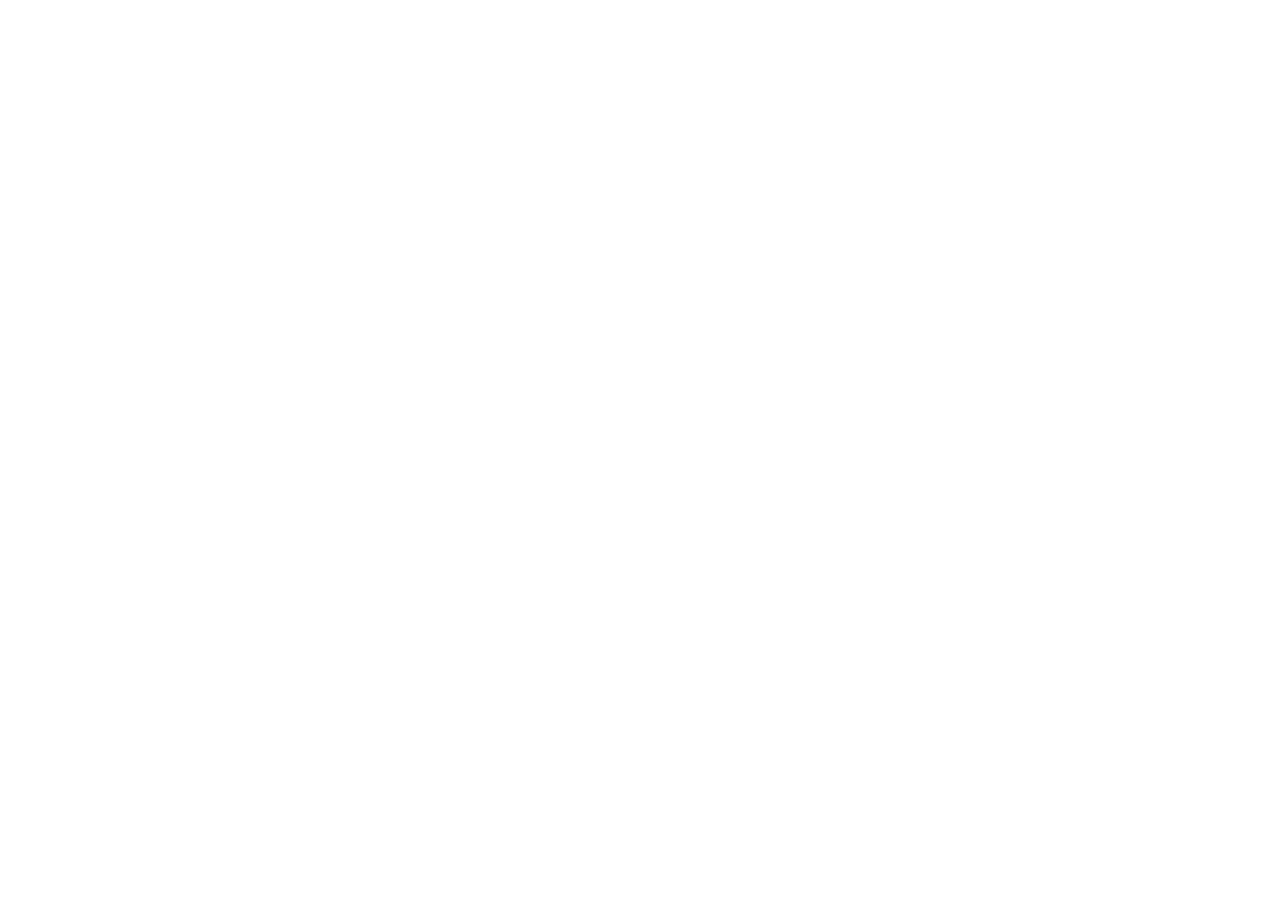
==== index.html @ a3c4fc20 "Add files via upload" ====
<!DOCTYPE html>
<html lang="en">
<head>
    <meta charset="UTF-8">
    <meta http-equiv="X-UA-Compatible" content="IE=edge">
    <meta name="viewport" content="width=device-width, initial-scale=1.0">
    <title>Document</title>
</head>
<body>
    
</body>
</html>
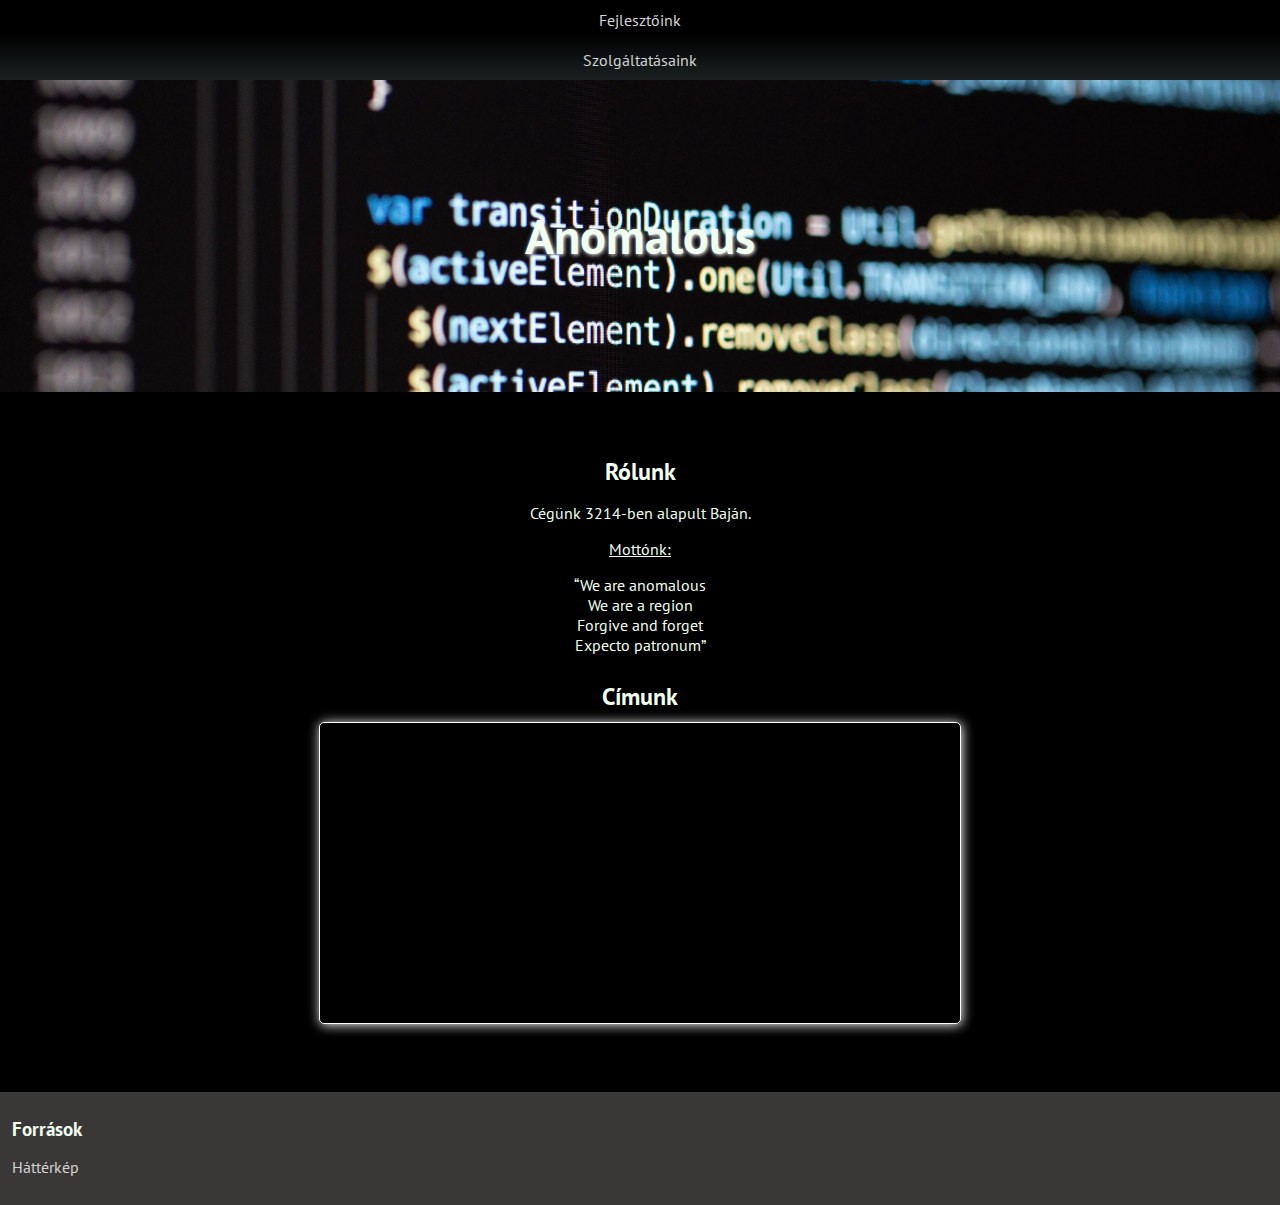
==== commit 5b03796b: "Index.html kész" ====
--- a/index.html
+++ b/index.html
@@ -4,9 +4,43 @@
     <meta charset="UTF-8">
     <meta http-equiv="X-UA-Compatible" content="IE=edge">
     <meta name="viewport" content="width=device-width, initial-scale=1.0">
-    <title>Document</title>
+    <meta name="title" content="Szoftverfejlesztők cége">
+    <meta name="description" content="Egy szoftverfejlesztő cég bemutató oldala">
+    <meta name="author" content="Zick Balázs, Kocsis Dávid">
+    <meta name="keywords" content="Programozók, programozás, programozó cég, programozási szolgáltatások, html, css, js, c#">
+    <link rel="shortcut icon" href="kepek/favicon.png" type="image/x-icon">
+    <link rel="stylesheet" href="CSS/index.css">
+    <title>Anomalous</title>
 </head>
 <body>
-    
+    <div class="container">
+        <nav id="mobilnav">
+            <div>
+                <p><a class="link" href="">Fejlesztőink</a></p>
+                <p><a class="link" href="">Szolgáltatásaink</a></p>
+            </div>
+        </nav>
+        <nav id="desktopnav">   
+            <div>
+                <p><a href="">Fejlesztőink</a></p>
+                <p><a href="">Szolgáltatásaink</a></p>
+            </div>
+        </nav>
+        <header>
+            <h1>Anomalous</h1>
+        </header>
+        <article>
+            <h2>Rólunk</h2>
+            <p>Cégünk 3214-ben alapult Baján.</p>
+            <p><u>Mottónk:</u></p>
+            <p name="anomalous"><q>We are anomalous<br>We are a region<br>Forgive and forget<br>Expecto patronum</q></p>
+            <h2>Címunk</h2>
+            <iframe src="https://www.google.com/maps/embed?pb=!1m18!1m12!1m3!1d2762.2514553763044!2d18.952042415814475!3d46.1855545930402!2m3!1f0!2f0!3f0!3m2!1i1024!2i768!4f13.1!3m3!1m2!1s0x47431febf5f57d55%3A0x44a34c330ddbd8a9!2zQmFqYSwgQsOhY3NrYSB0w6lyIDEsIDY1MDA!5e0!3m2!1shu!2shu!4v1646213044915!5m2!1shu!2shu" allowfullscreen="false" loading="lazy"></iframe>
+        </article>
+        <footer>
+            <h3>Források</h3>
+            <p><a href="https://www.google.com/url?sa=i&url=https%3A%2F%2Fwallpaperaccess.com%2Flines-of-code&psig=AOvVaw22n_GubCbQqVnipq38REbv&ust=1646297744672000&source=images&cd=vfe&ved=0CAoQ3YkBahcKEwjIy4CTh6f2AhUAAAAAHQAAAAAQKg">Háttérkép</a></p>
+        </footer>
+    </div>
 </body>
 </html>--- a/CSS/index.css
+++ b/CSS/index.css
@@ -0,0 +1,119 @@
+@import url('https://fonts.googleapis.com/css2?family=Assistant&family=Montserrat:wght@300&family=PT+Sans&display=swap');
+html{
+    padding:0;
+    margin:0;
+}
+body{
+    margin:0;
+    padding:0;
+    width: 100%;
+    font-family: 'Assistant', sans-serif;
+    font-family: 'Montserrat', sans-serif;
+    font-family: 'PT Sans', sans-serif;
+    color:honeydew;
+}
+.container{
+    height: 100%;
+}
+a{
+    text-decoration: none;
+    color:lightgray;
+    transition: color 0.1s, font-size 0.1s, letter-spacing 0.1s;
+}
+a:hover{
+    color:white;
+    font-size: larger;
+}
+a:active{
+    letter-spacing: 3px;
+    font-size: large;
+}
+nav#mobilnav>div>p{
+    display:inline-block;
+}
+nav#desktopnav>div>p{
+    margin:0;
+    padding:10px;
+    text-align: center;
+}
+nav#desktopnav{
+    display:block;
+}
+nav#mobilnav{
+    display:none;
+}
+.link{
+    color:white;
+    text-decoration: none;
+}
+nav{
+    width: 100%;
+    background: linear-gradient(black 40%, rgb(26, 32, 32));
+}
+header{
+    text-align: center;
+    background-image: url('../kepek/bg.png');
+    background-repeat: no-repeat;
+    background-size: cover;
+}
+header h1{
+    margin: 0;
+    color:honeydew;
+    padding: 125px;
+    text-shadow: 1px 1px 4px white;
+    font-size:3em;
+}
+article{
+    text-align: center;
+    background-color:black;
+    padding-top:5%;
+    padding-bottom: 5%;
+}
+
+footer{
+    background-color:rgb(58, 55, 55);
+    padding-top: 25px;
+    padding-bottom: 12px;
+    padding-left: 12px;
+}
+footer>h3{
+    margin:0;
+}
+article>h2{
+    margin: 0;
+}
+iframe{
+    width: 50%;
+    height: 300px;
+    box-shadow: 1px 1px 12px white;
+    border: 1px white solid;
+    border-radius: 5px;
+}
+h2:last-of-type{
+    padding:10px;
+}
+p[name="anomalous"]{
+    transition:background 0.3s ease-in-out, color 0.1s;
+}
+p[name="anomalous"]:hover{
+    color:transparent;
+    background-image: url('../kepek/IMG_0118.JPG');
+    background-repeat: no-repeat;
+    background-position: center;
+    background-size: contain;
+}
+@media screen and (max-width:728px){
+    nav#mobilnav{
+        display:block;
+    }
+    header h1{
+        font-size: large;
+    }
+    nav#desktopnav{
+        display:none;
+    }
+    iframe{
+        width: 90%;
+        height: 500px;
+    }
+}
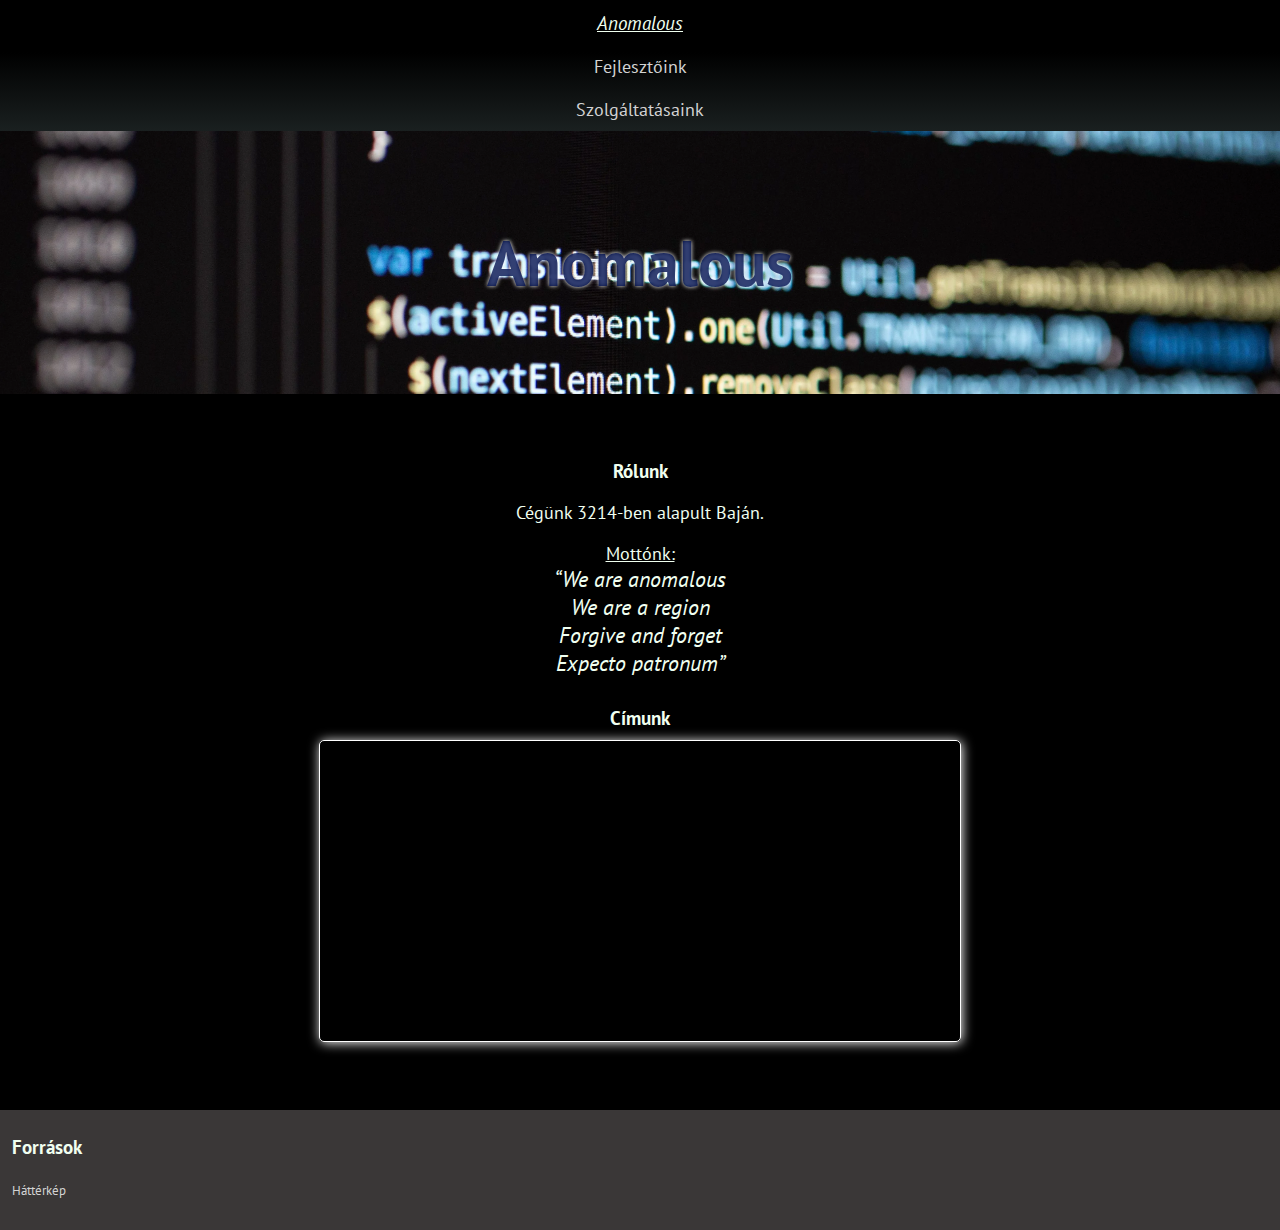
==== commit 4270c8c5: "Index reszponzivitás kész" ====
--- a/index.html
+++ b/index.html
@@ -16,12 +16,14 @@
     <div class="container">
         <nav id="mobilnav">
             <div>
+                <img src="kepek/favicon.png" alt="Anomalous&trade;">
                 <p><a class="link" href="">Fejlesztőink</a></p>
                 <p><a class="link" href="">Szolgáltatásaink</a></p>
             </div>
         </nav>
         <nav id="desktopnav">   
             <div>
+                <p id="id">Anomalous</p>
                 <p><a href="">Fejlesztőink</a></p>
                 <p><a href="">Szolgáltatásaink</a></p>
             </div>
@@ -32,7 +34,7 @@
         <article>
             <h2>Rólunk</h2>
             <p>Cégünk 3214-ben alapult Baján.</p>
-            <p><u>Mottónk:</u></p>
+            <p id="motto"><u>Mottónk:</u></p>
             <p name="anomalous"><q>We are anomalous<br>We are a region<br>Forgive and forget<br>Expecto patronum</q></p>
             <h2>Címunk</h2>
             <iframe src="https://www.google.com/maps/embed?pb=!1m18!1m12!1m3!1d2762.2514553763044!2d18.952042415814475!3d46.1855545930402!2m3!1f0!2f0!3f0!3m2!1i1024!2i768!4f13.1!3m3!1m2!1s0x47431febf5f57d55%3A0x44a34c330ddbd8a9!2zQmFqYSwgQsOhY3NrYSB0w6lyIDEsIDY1MDA!5e0!3m2!1shu!2shu!4v1646213044915!5m2!1shu!2shu" allowfullscreen="false" loading="lazy"></iframe>
--- a/CSS/index.css
+++ b/CSS/index.css
@@ -15,10 +15,19 @@
 .container{
     height: 100%;
 }
+p#id{
+    font-style: italic;
+    font-size: larger;
+    text-decoration: underline;   
+}
 a{
     text-decoration: none;
     color:lightgray;
     transition: color 0.1s, font-size 0.1s, letter-spacing 0.1s;
+    font-size: large;
+}
+#motto{
+    margin-bottom: 0;
 }
 a:hover{
     color:white;
@@ -28,16 +37,23 @@
     letter-spacing: 3px;
     font-size: large;
 }
-nav#mobilnav>div>p{
+nav#mobilnav>div>p, nav#mobilnav>div>img{
     display:inline-block;
+    vertical-align: middle;
+}
+nav#mobilnav>div>img{
+    height: 20px;
 }
 nav#desktopnav>div>p{
     margin:0;
     padding:10px;
     text-align: center;
+    
 }
 nav#desktopnav{
     display:block;
+    overflow: hidden;
+    position: sticky;
 }
 nav#mobilnav{
     display:none;
@@ -58,10 +74,10 @@
 }
 header h1{
     margin: 0;
-    color:honeydew;
-    padding: 125px;
-    text-shadow: 1px 1px 4px white;
-    font-size:3em;
+    color:rgba(0, 16, 80, 0.8);
+    padding:10vh;
+    text-shadow:0 0 4px white;
+    font-size: 5vw;
 }
 article{
     text-align: center;
@@ -79,8 +95,12 @@
 footer>h3{
     margin:0;
 }
+footer>p>a{
+    font-size: small;
+}
 article>h2{
     margin: 0;
+    font-size:larger;
 }
 iframe{
     width: 50%;
@@ -93,7 +113,13 @@
     padding:10px;
 }
 p[name="anomalous"]{
+    margin-top: 0;
     transition:background 0.3s ease-in-out, color 0.1s;
+    text-align: center;
+}
+q{
+    font-style: italic;
+    font-size: larger;
 }
 p[name="anomalous"]:hover{
     color:transparent;
@@ -102,12 +128,24 @@
     background-position: center;
     background-size: contain;
 }
+p{
+    font-size:large;
+}
 @media screen and (max-width:728px){
     nav#mobilnav{
         display:block;
+        font-size: large;
+    }
+    nav#mobilnav>div>p>a{
+        font-size:large;
+    }
+    nav#mobilnav>div>img{
+        height: 50px;
     }
     header h1{
-        font-size: large;
+        padding:10vh;
+        font-size: 8vw;
+        color: rgba(0,0,0,0.9);
     }
     nav#desktopnav{
         display:none;
@@ -116,4 +154,23 @@
         width: 90%;
         height: 500px;
     }
+    p{
+        font-size: larger;
+    }
+    q{
+        font-size: large;
+    }
+    article>h2{
+        font-size:x-large;
+    }
 }
+@media screen and (max-width:300px){
+    nav#mobilnav>div>img{
+        display:none;
+    }
+    nav#mobilnav>div>p{
+        display:block;
+        margin:0;
+        padding:10px;
+    }
+}
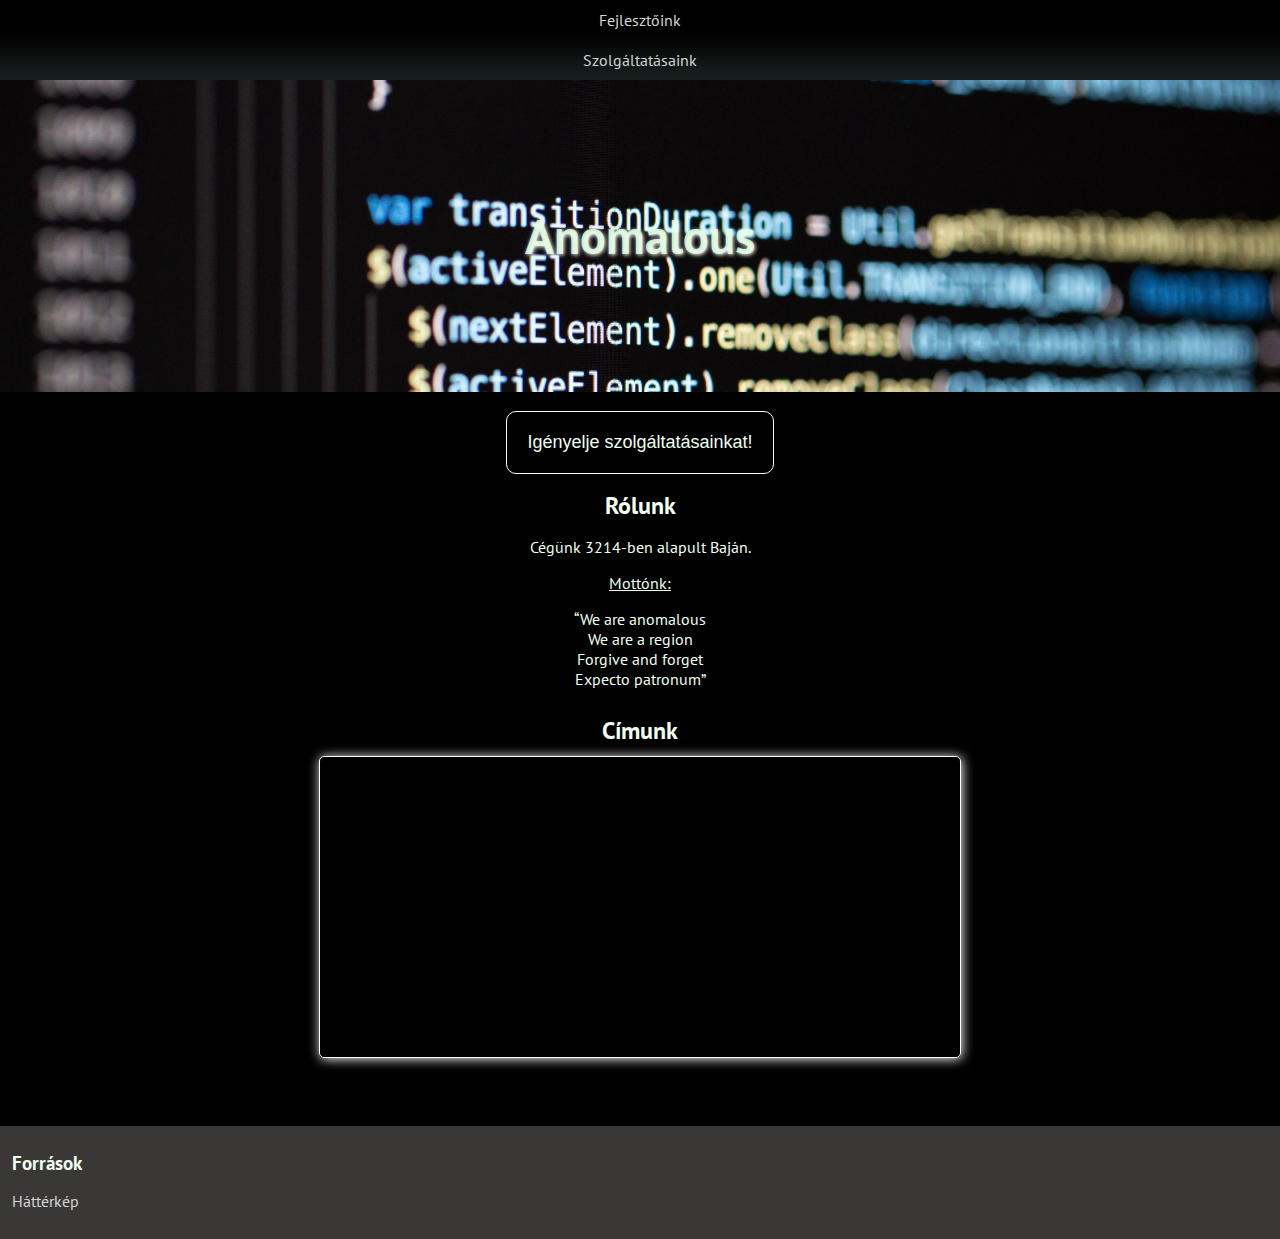
==== commit cee0aa3f: "Eddigi munka" ====
--- a/index.html
+++ b/index.html
@@ -10,31 +10,30 @@
     <meta name="keywords" content="Programozók, programozás, programozó cég, programozási szolgáltatások, html, css, js, c#">
     <link rel="shortcut icon" href="kepek/favicon.png" type="image/x-icon">
     <link rel="stylesheet" href="CSS/index.css">
-    <title>Anomalous</title>
+    <title>Anomalous&trade;</title>
 </head>
 <body>
     <div class="container">
         <nav id="mobilnav">
             <div>
-                <img src="kepek/favicon.png" alt="Anomalous&trade;">
                 <p><a class="link" href="">Fejlesztőink</a></p>
                 <p><a class="link" href="">Szolgáltatásaink</a></p>
             </div>
         </nav>
         <nav id="desktopnav">   
             <div>
-                <p id="id">Anomalous</p>
-                <p><a href="">Fejlesztőink</a></p>
-                <p><a href="">Szolgáltatásaink</a></p>
+                <p><a href="HTML/munkatarsaink.html">Fejlesztőink</a></p>
+                <p><a href="HTML/szolgaltatasok.html">Szolgáltatásaink</a></p>
             </div>
         </nav>
         <header>
             <h1>Anomalous</h1>
         </header>
         <article>
+            <button>Igényelje szolgáltatásainkat!</button>
             <h2>Rólunk</h2>
             <p>Cégünk 3214-ben alapult Baján.</p>
-            <p id="motto"><u>Mottónk:</u></p>
+            <p><u>Mottónk:</u></p>
             <p name="anomalous"><q>We are anomalous<br>We are a region<br>Forgive and forget<br>Expecto patronum</q></p>
             <h2>Címunk</h2>
             <iframe src="https://www.google.com/maps/embed?pb=!1m18!1m12!1m3!1d2762.2514553763044!2d18.952042415814475!3d46.1855545930402!2m3!1f0!2f0!3f0!3m2!1i1024!2i768!4f13.1!3m3!1m2!1s0x47431febf5f57d55%3A0x44a34c330ddbd8a9!2zQmFqYSwgQsOhY3NrYSB0w6lyIDEsIDY1MDA!5e0!3m2!1shu!2shu!4v1646213044915!5m2!1shu!2shu" allowfullscreen="false" loading="lazy"></iframe>
--- a/CSS/index.css
+++ b/CSS/index.css
@@ -15,19 +15,10 @@
 .container{
     height: 100%;
 }
-p#id{
-    font-style: italic;
-    font-size: larger;
-    text-decoration: underline;   
-}
 a{
     text-decoration: none;
     color:lightgray;
     transition: color 0.1s, font-size 0.1s, letter-spacing 0.1s;
-    font-size: large;
-}
-#motto{
-    margin-bottom: 0;
 }
 a:hover{
     color:white;
@@ -37,23 +28,16 @@
     letter-spacing: 3px;
     font-size: large;
 }
-nav#mobilnav>div>p, nav#mobilnav>div>img{
+nav#mobilnav>div>p{
     display:inline-block;
-    vertical-align: middle;
-}
-nav#mobilnav>div>img{
-    height: 20px;
 }
 nav#desktopnav>div>p{
     margin:0;
     padding:10px;
     text-align: center;
-    
 }
 nav#desktopnav{
     display:block;
-    overflow: hidden;
-    position: sticky;
 }
 nav#mobilnav{
     display:none;
@@ -74,16 +58,31 @@
 }
 header h1{
     margin: 0;
-    color:rgba(0, 16, 80, 0.8);
-    padding:10vh;
-    text-shadow:0 0 4px white;
-    font-size: 5vw;
+    color:rgba(228, 255, 228, 0.87);
+    padding: 125px;
+    text-shadow: 1px 1px 4px white;
+    font-size:3em;
 }
 article{
     text-align: center;
     background-color:black;
-    padding-top:5%;
+    padding-top:1.5%;
     padding-bottom: 5%;
+}
+button{
+    margin-bottom: 16px;
+    border: honeydew 1px solid;
+    border-radius: 10px;
+    background-color: transparent;
+    color: honeydew;
+    padding:20px;
+    font-size: large;
+    
+    transition: background-color 0.2s ease-in, color 0.2s ease-out;
+}
+button:hover{
+    color: black;
+    background-color: honeydew;
 }
 
 footer{
@@ -95,12 +94,8 @@
 footer>h3{
     margin:0;
 }
-footer>p>a{
-    font-size: small;
-}
 article>h2{
     margin: 0;
-    font-size:larger;
 }
 iframe{
     width: 50%;
@@ -113,13 +108,7 @@
     padding:10px;
 }
 p[name="anomalous"]{
-    margin-top: 0;
     transition:background 0.3s ease-in-out, color 0.1s;
-    text-align: center;
-}
-q{
-    font-style: italic;
-    font-size: larger;
 }
 p[name="anomalous"]:hover{
     color:transparent;
@@ -128,49 +117,19 @@
     background-position: center;
     background-size: contain;
 }
-p{
-    font-size:large;
-}
 @media screen and (max-width:728px){
     nav#mobilnav{
         display:block;
-        font-size: large;
-    }
-    nav#mobilnav>div>p>a{
-        font-size:large;
-    }
-    nav#mobilnav>div>img{
-        height: 50px;
     }
     header h1{
-        padding:10vh;
-        font-size: 8vw;
-        color: rgba(0,0,0,0.9);
+        font-size: large;
     }
     nav#desktopnav{
         display:none;
+        color:rgb(228, 255, 228);
     }
     iframe{
         width: 90%;
         height: 500px;
     }
-    p{
-        font-size: larger;
-    }
-    q{
-        font-size: large;
-    }
-    article>h2{
-        font-size:x-large;
-    }
 }
-@media screen and (max-width:300px){
-    nav#mobilnav>div>img{
-        display:none;
-    }
-    nav#mobilnav>div>p{
-        display:block;
-        margin:0;
-        padding:10px;
-    }
-}
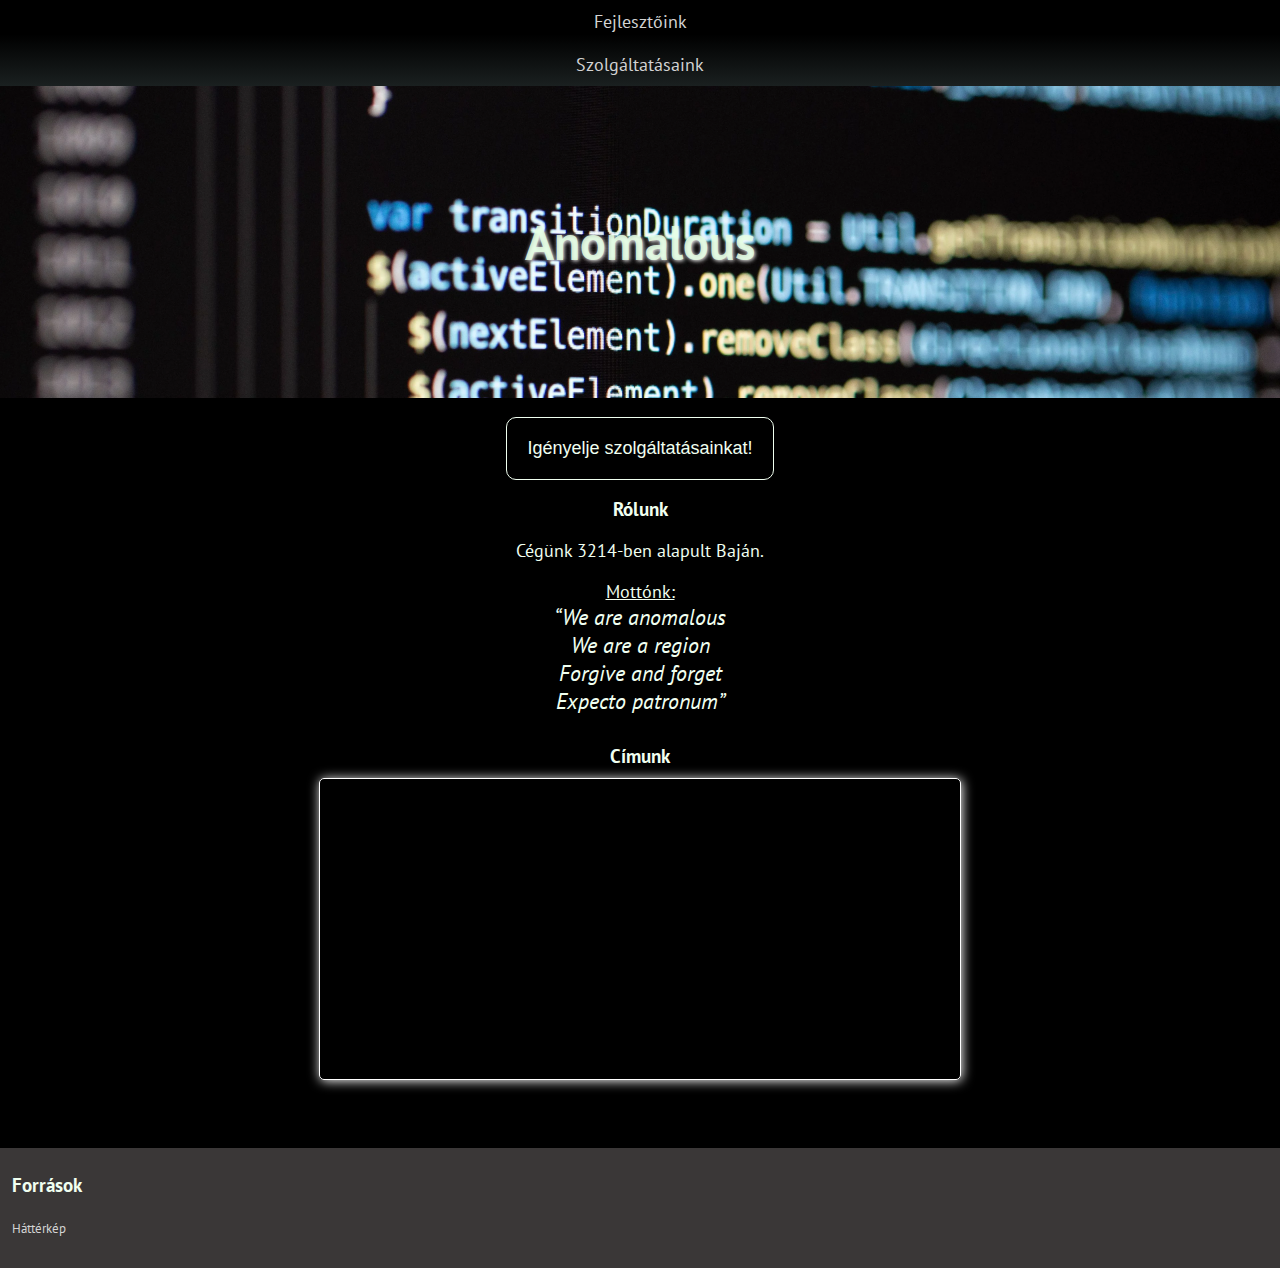
==== commit 98bd4b9b: "Merge branch 'main' of https://github.com/zickbalazs/Szoftverfejlesztok" ====
--- a/index.html
+++ b/index.html
@@ -16,6 +16,7 @@
     <div class="container">
         <nav id="mobilnav">
             <div>
+                <img src="kepek/favicon.png" alt="Anomalous&trade;">
                 <p><a class="link" href="">Fejlesztőink</a></p>
                 <p><a class="link" href="">Szolgáltatásaink</a></p>
             </div>
@@ -33,7 +34,7 @@
             <button>Igényelje szolgáltatásainkat!</button>
             <h2>Rólunk</h2>
             <p>Cégünk 3214-ben alapult Baján.</p>
-            <p><u>Mottónk:</u></p>
+            <p id="motto"><u>Mottónk:</u></p>
             <p name="anomalous"><q>We are anomalous<br>We are a region<br>Forgive and forget<br>Expecto patronum</q></p>
             <h2>Címunk</h2>
             <iframe src="https://www.google.com/maps/embed?pb=!1m18!1m12!1m3!1d2762.2514553763044!2d18.952042415814475!3d46.1855545930402!2m3!1f0!2f0!3f0!3m2!1i1024!2i768!4f13.1!3m3!1m2!1s0x47431febf5f57d55%3A0x44a34c330ddbd8a9!2zQmFqYSwgQsOhY3NrYSB0w6lyIDEsIDY1MDA!5e0!3m2!1shu!2shu!4v1646213044915!5m2!1shu!2shu" allowfullscreen="false" loading="lazy"></iframe>
--- a/CSS/index.css
+++ b/CSS/index.css
@@ -15,10 +15,19 @@
 .container{
     height: 100%;
 }
+p#id{
+    font-style: italic;
+    font-size: larger;
+    text-decoration: underline;   
+}
 a{
     text-decoration: none;
     color:lightgray;
     transition: color 0.1s, font-size 0.1s, letter-spacing 0.1s;
+    font-size: large;
+}
+#motto{
+    margin-bottom: 0;
 }
 a:hover{
     color:white;
@@ -28,16 +37,23 @@
     letter-spacing: 3px;
     font-size: large;
 }
-nav#mobilnav>div>p{
+nav#mobilnav>div>p, nav#mobilnav>div>img{
     display:inline-block;
+    vertical-align: middle;
+}
+nav#mobilnav>div>img{
+    height: 20px;
 }
 nav#desktopnav>div>p{
     margin:0;
     padding:10px;
     text-align: center;
+    
 }
 nav#desktopnav{
     display:block;
+    overflow: hidden;
+    position: sticky;
 }
 nav#mobilnav{
     display:none;
@@ -94,8 +110,12 @@
 footer>h3{
     margin:0;
 }
+footer>p>a{
+    font-size: small;
+}
 article>h2{
     margin: 0;
+    font-size:larger;
 }
 iframe{
     width: 50%;
@@ -108,7 +128,13 @@
     padding:10px;
 }
 p[name="anomalous"]{
+    margin-top: 0;
     transition:background 0.3s ease-in-out, color 0.1s;
+    text-align: center;
+}
+q{
+    font-style: italic;
+    font-size: larger;
 }
 p[name="anomalous"]:hover{
     color:transparent;
@@ -117,12 +143,24 @@
     background-position: center;
     background-size: contain;
 }
+p{
+    font-size:large;
+}
 @media screen and (max-width:728px){
     nav#mobilnav{
         display:block;
+        font-size: large;
+    }
+    nav#mobilnav>div>p>a{
+        font-size:large;
+    }
+    nav#mobilnav>div>img{
+        height: 50px;
     }
     header h1{
-        font-size: large;
+        padding:10vh;
+        font-size: 8vw;
+        color: rgba(0,0,0,0.9);
     }
     nav#desktopnav{
         display:none;
@@ -132,4 +170,23 @@
         width: 90%;
         height: 500px;
     }
+    p{
+        font-size: larger;
+    }
+    q{
+        font-size: large;
+    }
+    article>h2{
+        font-size:x-large;
+    }
 }
+@media screen and (max-width:300px){
+    nav#mobilnav>div>img{
+        display:none;
+    }
+    nav#mobilnav>div>p{
+        display:block;
+        margin:0;
+        padding:10px;
+    }
+}
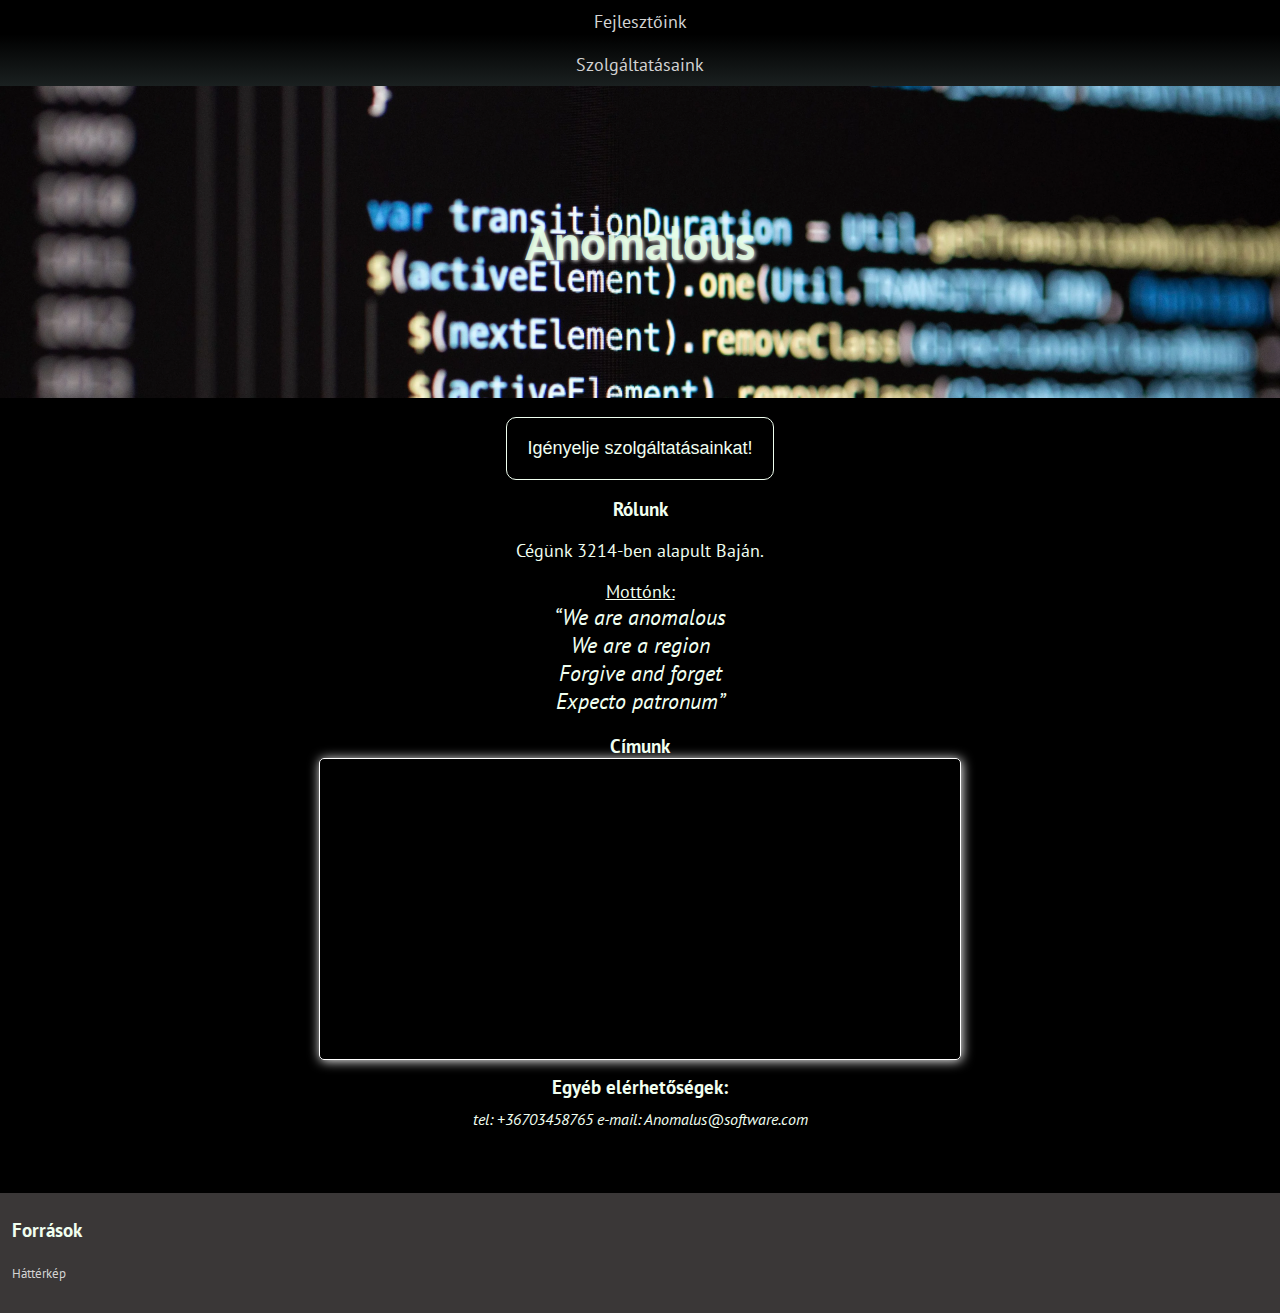
==== commit 4e14b312: "Kész projekt" ====
--- a/index.html
+++ b/index.html
@@ -38,6 +38,9 @@
             <p name="anomalous"><q>We are anomalous<br>We are a region<br>Forgive and forget<br>Expecto patronum</q></p>
             <h2>Címunk</h2>
             <iframe src="https://www.google.com/maps/embed?pb=!1m18!1m12!1m3!1d2762.2514553763044!2d18.952042415814475!3d46.1855545930402!2m3!1f0!2f0!3f0!3m2!1i1024!2i768!4f13.1!3m3!1m2!1s0x47431febf5f57d55%3A0x44a34c330ddbd8a9!2zQmFqYSwgQsOhY3NrYSB0w6lyIDEsIDY1MDA!5e0!3m2!1shu!2shu!4v1646213044915!5m2!1shu!2shu" allowfullscreen="false" loading="lazy"></iframe>
+            <h2>Egyéb elérhetőségek:</h2>
+            <i>tel: +36703458765
+            e-mail: Anomalus@software.com </i>
         </article>
         <footer>
             <h3>Források</h3>
